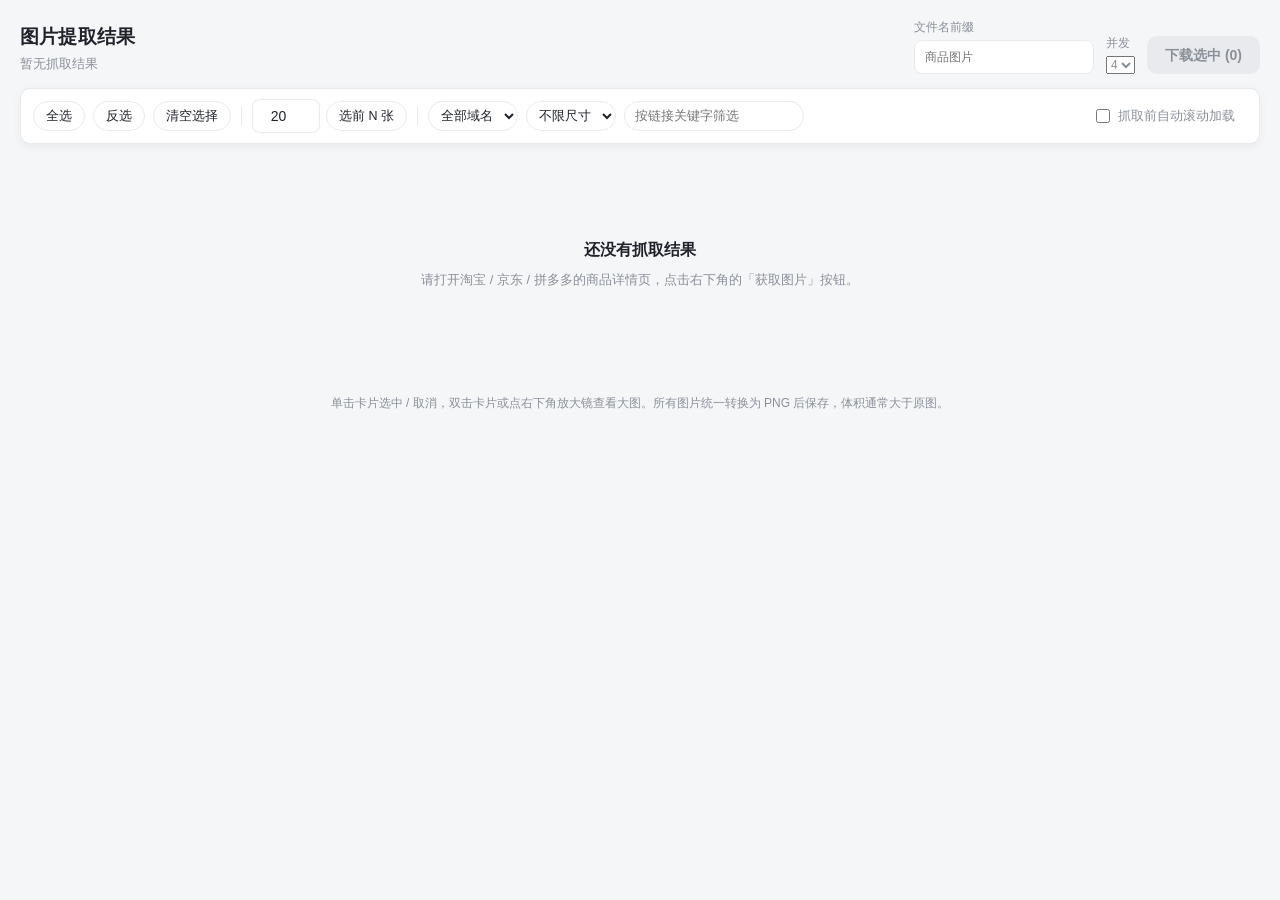
==== src/gallery/gallery.html @ 46a33a97 "feat: 电商图片提取下载器 v1.0.0 Chrome MV3 扩展：在淘宝/天猫、京东、拼多多商品详情页一键提取全部商品图片， 跨 iframe 采集详情长图，还原高清原图并去重，于新标签页勾选" ====
<!DOCTYPE html>
<html lang="zh-CN">
<head>
  <meta charset="utf-8">
  <meta name="viewport" content="width=device-width, initial-scale=1">
  <title>图片提取结果</title>
  <link rel="stylesheet" href="gallery.css">
</head>
<body>
  <div class="app">
    <header class="topbar">
      <div class="topbar-left">
        <h1 id="title">图片提取结果</h1>
        <p class="meta" id="meta">正在读取抓取结果…</p>
      </div>
      <div class="topbar-right">
        <label class="field">
          <span>文件名前缀</span>
          <input id="prefix" type="text" placeholder="商品图片" spellcheck="false">
        </label>
        <label class="field">
          <span>并发</span>
          <select id="concurrency">
            <option value="2">2</option>
            <option value="4" selected>4</option>
            <option value="6">6</option>
            <option value="8">8</option>
          </select>
        </label>
        <button id="download" class="btn primary" disabled>下载选中 (0)</button>
      </div>
    </header>

    <section class="toolbar">
      <div class="toolbar-left">
        <button class="chip" id="select-all">全选</button>
        <button class="chip" id="invert">反选</button>
        <button class="chip" id="select-none">清空选择</button>
        <span class="sep"></span>
        <span class="inline">
          <input id="first-count" class="num" type="number" min="1" value="20">
          <button class="chip" id="select-first">选前 N 张</button>
        </span>
        <span class="sep"></span>
        <select id="filter-host" class="select" title="按图床域名筛选">
          <option value="all">全部域名</option>
        </select>
        <select id="filter-size" class="select" title="按尺寸筛选">
          <option value="0">不限尺寸</option>
          <option value="400">≥ 400px</option>
          <option value="800">≥ 800px</option>
          <option value="1200">≥ 1200px</option>
        </select>
        <input id="search" class="search" type="search" placeholder="按链接关键字筛选" spellcheck="false">
      </div>
      <div class="toolbar-right">
        <label class="switch" title="下次抓取前先自动滚动到底，触发懒加载">
          <input type="checkbox" id="auto-scroll">
          <span>抓取前自动滚动加载</span>
        </label>
        <span id="stats"></span>
      </div>
    </section>

    <section id="progress" class="progress" hidden>
      <div class="progress-head">
        <span id="progress-text">准备中…</span>
        <span id="progress-size"></span>
      </div>
      <div class="bar"><div class="bar-fill" id="bar-fill"></div></div>
      <div id="failures" class="failures" hidden>
        <div class="failures-head">
          <strong id="failure-title">失败项</strong>
          <button class="chip" id="retry">重试失败项</button>
        </div>
        <ul id="failure-list"></ul>
      </div>
    </section>

    <main id="grid" class="grid"></main>

    <div id="empty" class="empty" hidden>
      <p class="empty-title">没有可下载的图片</p>
      <p class="empty-sub">可能原因：当前页面不是商品详情页、图片需要滚动才会加载、或图片域名不在扩展授权范围内。</p>
    </div>

    <footer class="footer">
      单击卡片选中 / 取消，双击卡片或点右下角放大镜查看大图。所有图片统一转换为 PNG 后保存，体积通常大于原图。
    </footer>
  </div>

  <div id="lightbox" class="lightbox" hidden>
    <button class="lb-close" id="lb-close" title="关闭（Esc）" type="button">✕</button>
    <button class="lb-nav lb-prev" id="lb-prev" title="上一张（←）" type="button">‹</button>
    <button class="lb-nav lb-next" id="lb-next" title="下一张（→）" type="button">›</button>
    <figure class="lb-figure">
      <img id="lb-img" alt="">
      <figcaption>
        <span id="lb-index" class="lb-index"></span>
        <span id="lb-info" class="lb-info"></span>
        <span class="lb-actions">
          <button class="chip" id="lb-select" type="button">选中</button>
          <button class="chip" id="lb-download" type="button">下载这一张</button>
          <a id="lb-original" class="chip" href="#" target="_blank" rel="noreferrer">打开原图</a>
        </span>
      </figcaption>
    </figure>
  </div>

  <script src="../shared/utils.js"></script>
  <script src="../shared/url-utils.js"></script>
  <script src="../shared/platforms.js"></script>
  <script src="../shared/image-to-png.js"></script>
  <script src="gallery.js"></script>
</body>
</html>
---- src/gallery/gallery.css ----
:root {
  --brand: #ff5000;
  --brand-dark: #e04600;
  --brand-soft: #fff2ec;
  --bg: #f5f6f8;
  --panel: #ffffff;
  --text: #1f2329;
  --text-sub: #8a9099;
  --border: #e8eaed;
  --success: #1f9d55;
  --danger: #e5352b;
  --radius: 10px;
  --shadow: 0 2px 10px rgba(20, 24, 30, .06);
}

@media (prefers-color-scheme: dark) {
  :root {
    --brand-soft: #3a241c;
    --bg: #17181b;
    --panel: #212327;
    --text: #e8eaee;
    --text-sub: #9aa0a8;
    --border: #32353b;
    --shadow: 0 2px 10px rgba(0, 0, 0, .35);
  }
}

* { box-sizing: border-box; }

html, body {
  margin: 0;
  padding: 0;
  background: var(--bg);
  color: var(--text);
  font-family: -apple-system, BlinkMacSystemFont, "Segoe UI", "PingFang SC", "Hiragino Sans GB", "Microsoft YaHei", sans-serif;
  font-size: 14px;
  line-height: 1.5;
}

button, input, select { font: inherit; color: inherit; }

.app { padding: 0 20px 40px; max-width: 1680px; margin: 0 auto; }

/* ------------------------------------------------------------- 顶栏 */
.topbar {
  position: sticky;
  top: 0;
  z-index: 30;
  display: flex;
  align-items: flex-end;
  justify-content: space-between;
  gap: 20px;
  flex-wrap: wrap;
  padding: 18px 0 14px;
  background: linear-gradient(var(--bg) 70%, rgba(245, 246, 248, 0));
}

.topbar-left { min-width: 240px; flex: 1 1 320px; }

.topbar-left h1 {
  margin: 0 0 4px;
  font-size: 19px;
  font-weight: 600;
  letter-spacing: .2px;
  word-break: break-all;
}

.meta {
  margin: 0;
  color: var(--text-sub);
  font-size: 12.5px;
  word-break: break-all;
}

.topbar-right { display: flex; align-items: flex-end; gap: 12px; flex-wrap: wrap; }

.field { display: flex; flex-direction: column; gap: 4px; font-size: 12px; color: var(--text-sub); }

.field input, .select, .search, .num {
  height: 34px;
  padding: 0 10px;
  border: 1px solid var(--border);
  border-radius: 8px;
  background: var(--panel);
  outline: none;
  transition: border-color .15s ease, box-shadow .15s ease;
}

.field input:focus, .select:focus, .search:focus, .num:focus {
  border-color: var(--brand);
  box-shadow: 0 0 0 3px var(--brand-soft);
}

.field input { width: 180px; }

.btn {
  height: 38px;
  padding: 0 18px;
  border: 1px solid var(--border);
  border-radius: var(--radius);
  background: var(--panel);
  cursor: pointer;
  font-weight: 600;
  transition: transform .12s ease, box-shadow .12s ease, opacity .12s ease;
}

.btn.primary {
  border: 0;
  color: #fff;
  background: linear-gradient(135deg, #ff6a3d 0%, #ff3b30 100%);
  box-shadow: 0 6px 16px rgba(255, 70, 40, .28);
}

.btn.primary:hover:not(:disabled) { transform: translateY(-1px); }
.btn:disabled { cursor: not-allowed; box-shadow: none; }
.btn.primary:disabled {
  background: var(--border);
  color: var(--text-sub);
  box-shadow: none;
}

/* ------------------------------------------------------------- 工具栏 */
.toolbar {
  position: sticky;
  top: 88px;
  z-index: 25;
  display: flex;
  align-items: center;
  justify-content: space-between;
  gap: 12px;
  flex-wrap: wrap;
  padding: 10px 12px;
  margin-bottom: 14px;
  background: var(--panel);
  border: 1px solid var(--border);
  border-radius: var(--radius);
  box-shadow: var(--shadow);
}

.toolbar-left { display: flex; align-items: center; gap: 8px; flex-wrap: wrap; }
.toolbar-right {
  display: flex;
  align-items: center;
  gap: 12px;
  color: var(--text-sub);
  font-size: 12.5px;
  white-space: nowrap;
}

.switch { display: inline-flex; align-items: center; gap: 5px; cursor: pointer; }
.switch input { width: 14px; height: 14px; accent-color: var(--brand); cursor: pointer; }

.chip {
  height: 30px;
  padding: 0 12px;
  border: 1px solid var(--border);
  border-radius: 999px;
  background: var(--panel);
  cursor: pointer;
  font-size: 12.5px;
  transition: background .12s ease, border-color .12s ease, color .12s ease;
}

.chip:hover { border-color: var(--brand); color: var(--brand); }

.sep { width: 1px; height: 20px; background: var(--border); margin: 0 2px; }
.inline { display: inline-flex; align-items: center; gap: 6px; }

.num { width: 68px; text-align: center; }
.select { height: 30px; border-radius: 999px; font-size: 12.5px; padding: 0 8px; }
.search { height: 30px; border-radius: 999px; font-size: 12.5px; width: 180px; }

/* ------------------------------------------------------------- 进度 */
.progress {
  margin-bottom: 14px;
  padding: 12px 14px;
  background: var(--panel);
  border: 1px solid var(--border);
  border-radius: var(--radius);
  box-shadow: var(--shadow);
}

.progress-head {
  display: flex;
  justify-content: space-between;
  gap: 12px;
  font-size: 12.5px;
  color: var(--text-sub);
  margin-bottom: 8px;
}

.bar { height: 6px; border-radius: 999px; background: var(--brand-soft); overflow: hidden; }

.bar-fill {
  height: 100%;
  width: 0;
  border-radius: 999px;
  background: linear-gradient(90deg, #ff8a3d, #ff3b30);
  transition: width .2s ease;
}

.failures { margin-top: 12px; }

.failures-head {
  display: flex;
  align-items: center;
  justify-content: space-between;
  gap: 12px;
  margin-bottom: 6px;
}

.failures ul {
  margin: 0;
  padding: 8px 10px;
  max-height: 160px;
  overflow: auto;
  list-style: none;
  background: var(--bg);
  border-radius: 8px;
  font-size: 12px;
  color: var(--text-sub);
}

.failures li { display: flex; gap: 10px; justify-content: space-between; padding: 3px 0; }
.failures .f-url { word-break: break-all; }
.failures .f-reason { color: var(--danger); white-space: nowrap; }

/* ------------------------------------------------------------- 网格 */
.grid {
  display: grid;
  grid-template-columns: repeat(auto-fill, minmax(168px, 1fr));
  gap: 14px;
}

.card {
  position: relative;
  background: var(--panel);
  border: 1px solid var(--border);
  border-radius: var(--radius);
  overflow: hidden;
  cursor: pointer;
  box-shadow: var(--shadow);
  transition: transform .14s ease, border-color .14s ease, box-shadow .14s ease;
}

.card:hover { transform: translateY(-2px); box-shadow: 0 8px 20px rgba(20, 24, 30, .12); }

.card.selected { border-color: var(--brand); box-shadow: 0 0 0 2px var(--brand-soft), 0 8px 20px rgba(255, 80, 0, .16); }

.card-media {
  position: relative;
  width: 100%;
  aspect-ratio: 1 / 1;
  background:
    linear-gradient(45deg, rgba(0, 0, 0, .022) 25%, transparent 25%) -10px 0 / 20px 20px,
    linear-gradient(-45deg, rgba(0, 0, 0, .022) 25%, transparent 25%) -10px 0 / 20px 20px,
    var(--bg);
  display: flex;
  align-items: center;
  justify-content: center;
  overflow: hidden;
}

.card-media img {
  max-width: 100%;
  max-height: 100%;
  object-fit: contain;
  display: block;
}

.card-media img.pending { opacity: 0; }

.card-media .failed {
  font-size: 12px;
  color: var(--text-sub);
  text-align: center;
  padding: 12px;
}

.badge {
  position: absolute;
  left: 6px;
  bottom: 6px;
  padding: 2px 7px;
  border-radius: 6px;
  background: rgba(20, 24, 30, .68);
  color: #fff;
  font-size: 11px;
  letter-spacing: .3px;
}

.zoom, .remove {
  position: absolute;
  width: 26px;
  height: 26px;
  display: flex;
  align-items: center;
  justify-content: center;
  border: 0;
  border-radius: 7px;
  background: rgba(20, 24, 30, .6);
  color: #fff;
  cursor: pointer;
  opacity: 0;
  transition: opacity .14s ease, background .14s ease;
}

.zoom { right: 6px; bottom: 6px; }
.remove { right: 6px; top: 6px; }
.zoom:hover, .remove:hover { background: var(--brand); }
.card:hover .zoom, .card:hover .remove { opacity: 1; }

.check {
  position: absolute;
  left: 6px;
  top: 6px;
  width: 22px;
  height: 22px;
  border-radius: 50%;
  border: 1px solid rgba(20, 24, 30, .14);
  background: rgba(255, 255, 255, .82);
  box-shadow: 0 1px 3px rgba(20, 24, 30, .18);
  display: flex;
  align-items: center;
  justify-content: center;
  transition: background .14s ease, border-color .14s ease, transform .14s ease;
}

.check svg { width: 13px; height: 13px; opacity: 0; transition: opacity .12s ease; }
.card.selected .check { background: var(--brand); border-color: #fff; }
.card.selected .check svg { opacity: 1; }
.check svg path { stroke: var(--brand); }
.card.selected .check svg path { stroke: #fff; }

.card-foot {
  display: flex;
  align-items: center;
  justify-content: space-between;
  gap: 8px;
  padding: 7px 9px;
  font-size: 11.5px;
  color: var(--text-sub);
}

.card-foot .idx { font-weight: 600; color: var(--text); }
.card-foot .host { overflow: hidden; text-overflow: ellipsis; white-space: nowrap; }

/* ------------------------------------------------------------- 空状态 */
.empty {
  padding: 80px 20px;
  text-align: center;
  color: var(--text-sub);
}

.empty-title { margin: 0 0 8px; font-size: 16px; font-weight: 600; color: var(--text); }
.empty-sub { margin: 0 auto; max-width: 460px; font-size: 13px; }

.footer { margin-top: 24px; text-align: center; font-size: 12px; color: var(--text-sub); }

/* ------------------------------------------------------------- 灯箱 */
.lightbox {
  position: fixed;
  inset: 0;
  z-index: 100;
  background: rgba(12, 14, 18, .9);
  display: flex;
  align-items: center;
  justify-content: center;
  padding: 40px 72px;
}

.lightbox[hidden] { display: none; }

.lb-figure { margin: 0; max-width: 100%; max-height: 100%; display: flex; flex-direction: column; align-items: center; gap: 12px; }

.lb-figure img {
  max-width: 100%;
  max-height: calc(100vh - 160px);
  object-fit: contain;
  background: #fff;
  border-radius: 8px;
}

.lb-figure figcaption {
  display: flex;
  align-items: center;
  gap: 14px;
  flex-wrap: wrap;
  justify-content: center;
  color: #dfe3e8;
  font-size: 12.5px;
}

.lb-info {
  color: #a9b0b8;
  max-width: min(72vw, 820px);
  overflow: hidden;
  text-overflow: ellipsis;
  white-space: nowrap;
}
.lb-actions { display: inline-flex; gap: 8px; }
.lb-actions .chip[hidden] { display: none; }

.lightbox .chip { background: rgba(255, 255, 255, .1); border-color: rgba(255, 255, 255, .25); color: #f2f4f7; text-decoration: none; }
.lightbox .chip:hover { background: var(--brand); border-color: var(--brand); color: #fff; }

.lb-close, .lb-nav {
  position: absolute;
  border: 0;
  background: rgba(255, 255, 255, .12);
  color: #fff;
  cursor: pointer;
  border-radius: 50%;
  display: flex;
  align-items: center;
  justify-content: center;
  transition: background .14s ease;
}

.lb-close { top: 20px; right: 20px; width: 36px; height: 36px; font-size: 16px; }
.lb-nav { top: 50%; transform: translateY(-50%); width: 44px; height: 44px; font-size: 24px; }
.lb-prev { left: 18px; }
.lb-next { right: 18px; }
.lb-close:hover, .lb-nav:hover { background: var(--brand); }
.lb-nav:disabled { opacity: .3; cursor: not-allowed; }

@media (max-width: 720px) {
  .app { padding: 0 12px 32px; }
  .grid { grid-template-columns: repeat(auto-fill, minmax(132px, 1fr)); gap: 10px; }
  .toolbar { top: auto; position: static; }
  .topbar { position: static; }
  .lightbox { padding: 20px 12px; }
  .lb-nav { display: none; }
}
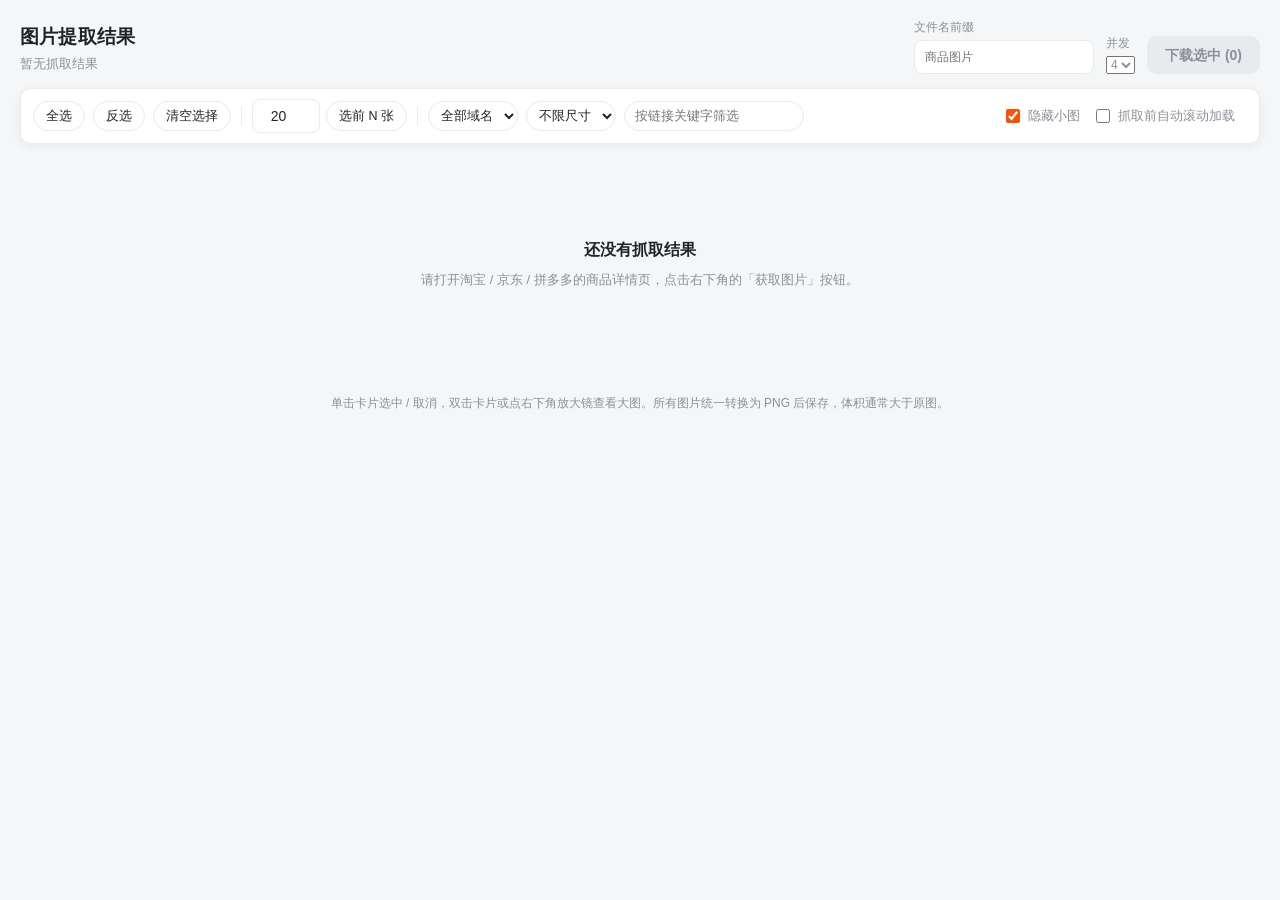
==== commit 840c3a69: "feat(v1.0.1): 结果页按图片真实尺寸过滤小图，官网改用真实环境截图 在真实京东商品详情页上测试时发现过滤失效：该页面 424 条候选中有 48 条来自 源码正则提取，都是几百字节的角标图标" ====
--- a/src/gallery/gallery.html
+++ b/src/gallery/gallery.html
@@ -54,6 +54,10 @@
         <input id="search" class="search" type="search" placeholder="按链接关键字筛选" spellcheck="false">
       </div>
       <div class="toolbar-right">
+        <label class="switch" title="自动隐藏加载后真实尺寸过小的图片（角标、图标、按钮等）">
+          <input type="checkbox" id="hide-small">
+          <span>隐藏小图</span>
+        </label>
         <label class="switch" title="下次抓取前先自动滚动到底，触发懒加载">
           <input type="checkbox" id="auto-scroll">
           <span>抓取前自动滚动加载</span>
